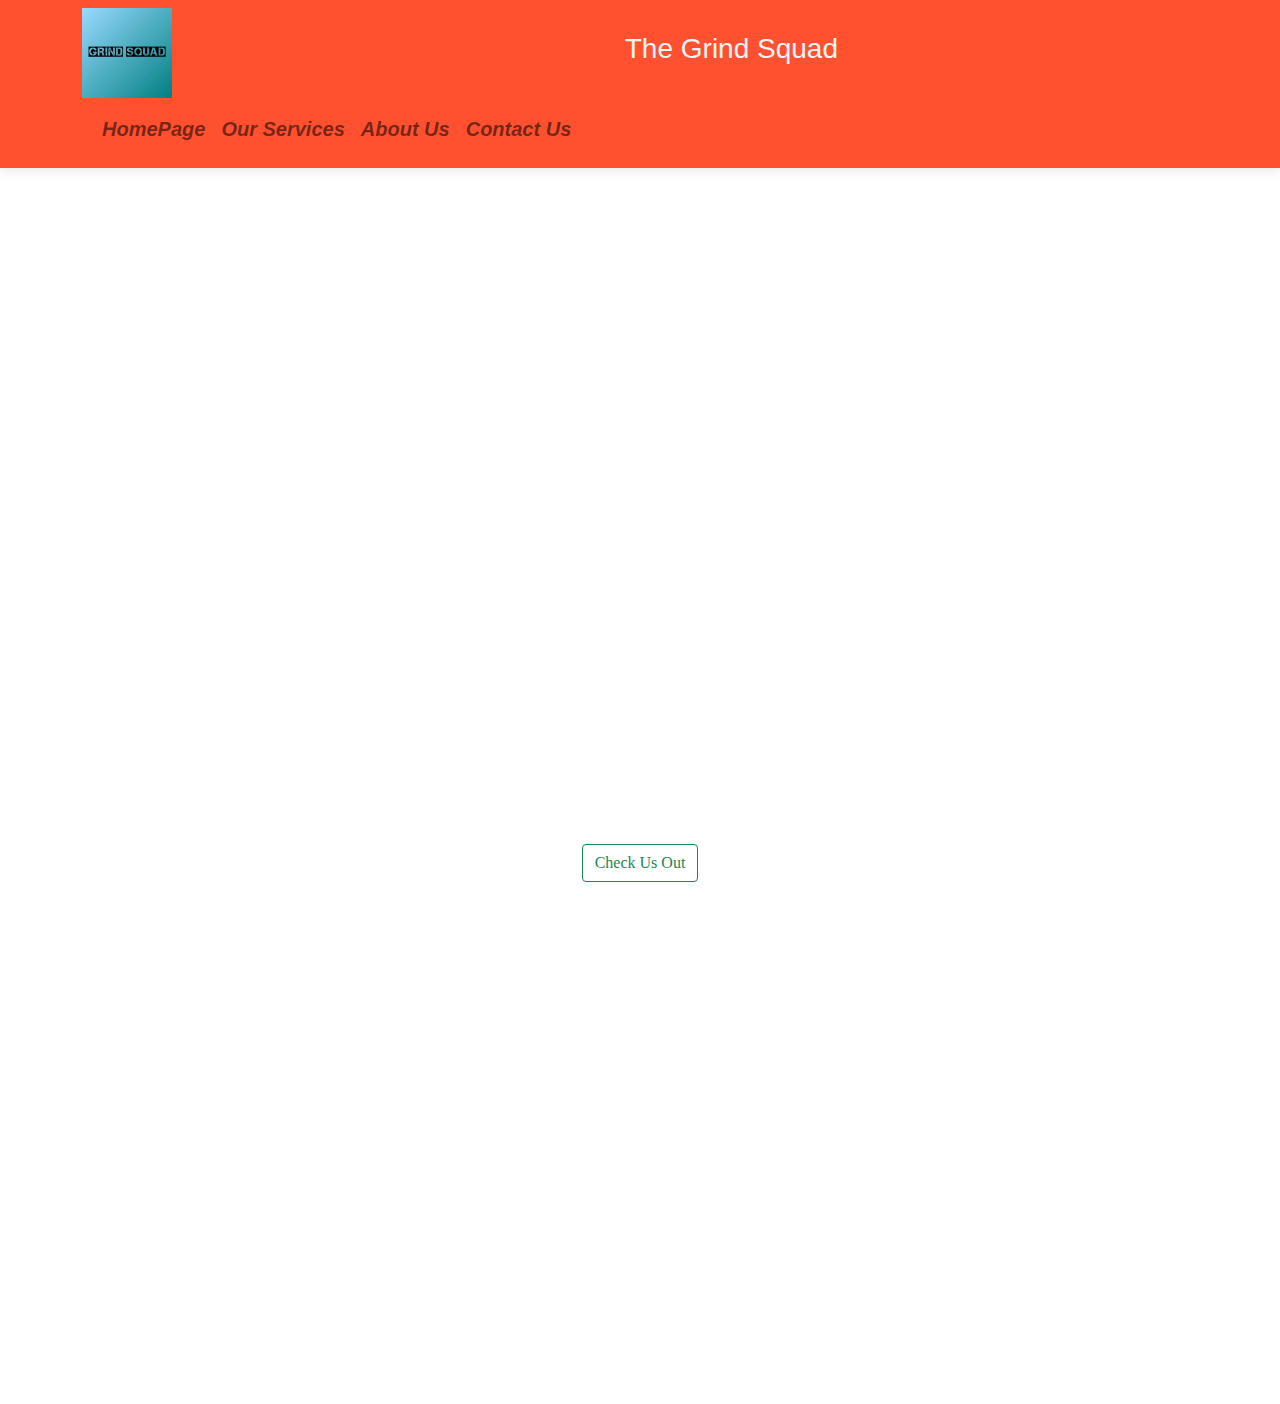
==== index.html @ 04f7ce37 "adding a header" ====
<!DOCTYPE html>
<html lang="en">
<head>
    <meta charset="UTF-8">
    <meta name="viewport" content="width=device-width, initial-scale=1.0">
    <title>THE GRIND SQUAD</title>
    <link rel="stylesheet" href="css/bootstrap.min.css">
    <script src="js/bootstrap.bundle.min.js"></script>
    <link rel="stylesheet" href="css/styles.css">
    <link rel="icon" href="img/GRIND SQUAD LOGO.jpg">
</head>
<body>
    <header>
        <nav class="navbar navbar-style">
            <div class="container">
                <div class="navbar-header">
                    <a href=""><img src="img/GRIND SQUAD LOGO.jpg" alt="" class="logo"></a>
                </div>
                <h3>The Grind Squad</h3>
        <nav class="navbar navbar-expand-lg navbar-light">
            <div class="container-fluid">
              <button class="navbar-toggler" type="button" data-bs-toggle="collapse" data-bs-target="#navbarNavAltMarkup" aria-controls="navbarNavAltMarkup" aria-expanded="false" aria-label="Toggle navigation">
                <span class="navbar-toggler-icon"></span>
              </button>
              <div class="collapse navbar-collapse" id="navbarNavAltMarkup">
                <div class="navbar-nav">
                  <a class="nav-link" href="./index.html">HomePage</a>
                  <a class="nav-link" href="./Gallery.html">Our Services</a>
                  <a class="nav-link" href="./About.html">About Us</a>
                  <a class="nav-link" href="./contact.html">Contact Us</a>
                </div>
              </div>
            </div>
          </nav>
        </header>

        <div class="section-1">
            <h2>Welcome To The Grind Squad</h2>
            <button class="btn btn-outline-success">Check Us Out</button>
            <video class="background-video" muted autoplay loop src="img/background-video.mp4"></video>
        </div>
 <br><br><br>


        <script src="js/scripts.js"></script>
</body>
</html>
---- css/styles.css ----
.header{
    height: 100vh;
}

body{
    width: auto;
    height: auto;
}

.navbar-style{
    box-shadow: 0 5px 10px #efefef;
    background-color: #ff512f;
    font-family: 'Lucida Sans', 'Lucida Sans Regular', 'Lucida Grande', 'Lucida Sans Unicode', Geneva, Verdana, sans-serif;
}

.logo{
    height: 10vh;
    border-radius: round;
}

h3{
    color: whitesmoke;
    padding-right: 40vh;

}

.nav-link{
    font-style: italic;
    font-size: 20px;
    color: whitesmoke;
    font-weight: bold;
    text-shadow: 3px solid #efefef;
}

.nav-link:hover{
    font-size: 4vh;
    transition: 1s;
    color: whitesmoke;
}
  
  .background-video {
    position: absolute;
    top: 0;
    left: 0;
    z-index: -1;
    width: auto;
    height: auto;
    object-fit: cover;
    filter: brightness(30%);
  }
  
  .preloader {
    position: fixed;
    top: 0;
    left: 0;
    right: 0;
    bottom: 0;
    background: white;
    display: grid;
    justify-content: center;
    align-items: center;
    z-index: 999;
    transition: 0.1s linear;
  }

.section-1{
    text-align: center;
    font-weight: bolder;
    font-family: Cambria, Cochin, Georgia, Times, 'Times New Roman', serif;
    color: white;
    margin-top: 70vh;
    font-size: 30vh;
}
 .btn{
    margin-bottom: 50vh;
 }




 footer {
    background-color: darkslategrey;
    overflow-x: hidden;
    padding: 14vmin 18vmin;
}
  
  footer p > span {
    color: #ff512f;
}
  
  footer input {
    border: none !important;
} 
  
  footer .input-group .input-group-text {
    background: var(--bggradient);
    border: none;
}
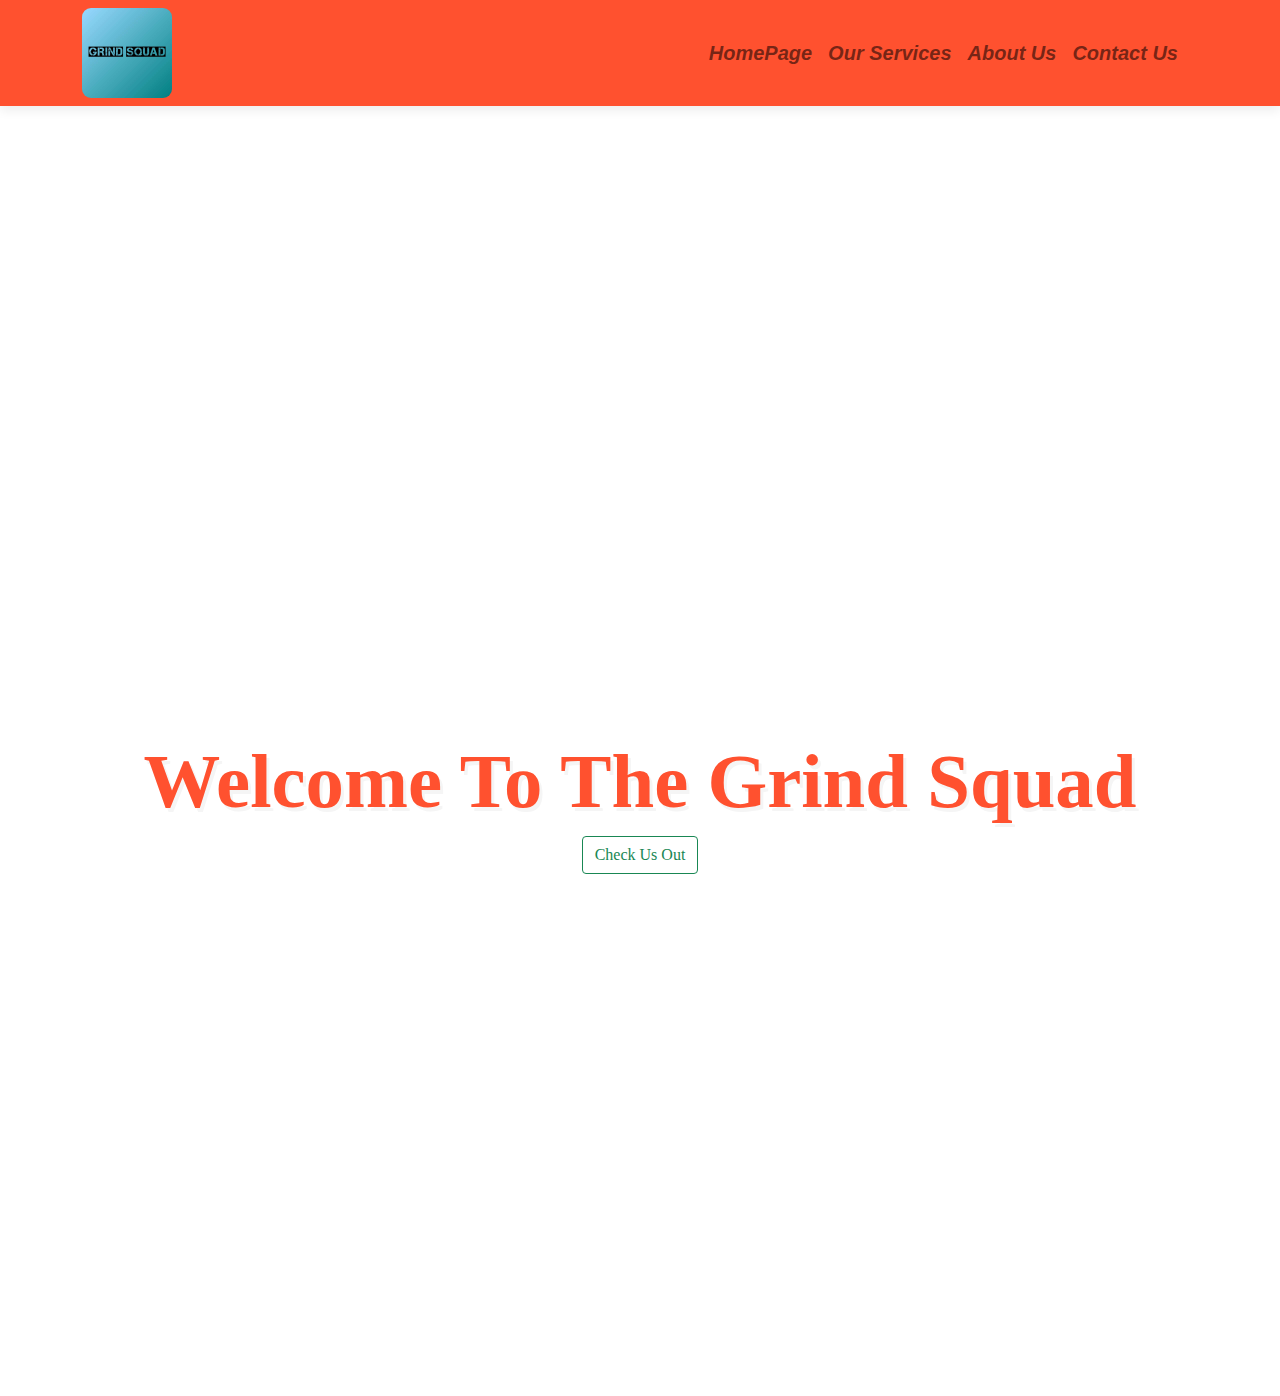
==== commit 98c87355: "Adding a centralized welcome message" ====
--- a/index.html
+++ b/index.html
@@ -16,7 +16,6 @@
                 <div class="navbar-header">
                     <a href=""><img src="img/GRIND SQUAD LOGO.jpg" alt="" class="logo"></a>
                 </div>
-                <h3>The Grind Squad</h3>
         <nav class="navbar navbar-expand-lg navbar-light">
             <div class="container-fluid">
               <button class="navbar-toggler" type="button" data-bs-toggle="collapse" data-bs-target="#navbarNavAltMarkup" aria-controls="navbarNavAltMarkup" aria-expanded="false" aria-label="Toggle navigation">
@@ -34,7 +33,7 @@
           </nav>
         </header>
 
-        <div class="section-1">
+        <div class="mybanner">
             <h2>Welcome To The Grind Squad</h2>
             <button class="btn btn-outline-success">Check Us Out</button>
             <video class="background-video" muted autoplay loop src="img/background-video.mp4"></video>
--- a/css/styles.css
+++ b/css/styles.css
@@ -15,13 +15,7 @@
 
 .logo{
     height: 10vh;
-    border-radius: round;
-}
-
-h3{
-    color: whitesmoke;
-    padding-right: 40vh;
-
+    border-radius: 10%;
 }
 
 .nav-link{
@@ -30,12 +24,6 @@
     color: whitesmoke;
     font-weight: bold;
     text-shadow: 3px solid #efefef;
-}
-
-.nav-link:hover{
-    font-size: 4vh;
-    transition: 1s;
-    color: whitesmoke;
 }
   
   .background-video {
@@ -63,7 +51,7 @@
     transition: 0.1s linear;
   }
 
-.section-1{
+.mybanner{
     text-align: center;
     font-weight: bolder;
     font-family: Cambria, Cochin, Georgia, Times, 'Times New Roman', serif;
@@ -71,28 +59,14 @@
     margin-top: 70vh;
     font-size: 30vh;
 }
+.mybanner h2{
+    font-size: 6vmax;
+    color: #ff512f;
+    font-weight: bolder;
+    text-shadow: 3px 4px whitesmoke;
+}
+
  .btn{
     margin-bottom: 50vh;
  }
 
-
-
-
- footer {
-    background-color: darkslategrey;
-    overflow-x: hidden;
-    padding: 14vmin 18vmin;
-}
-  
-  footer p > span {
-    color: #ff512f;
-}
-  
-  footer input {
-    border: none !important;
-} 
-  
-  footer .input-group .input-group-text {
-    background: var(--bggradient);
-    border: none;
-}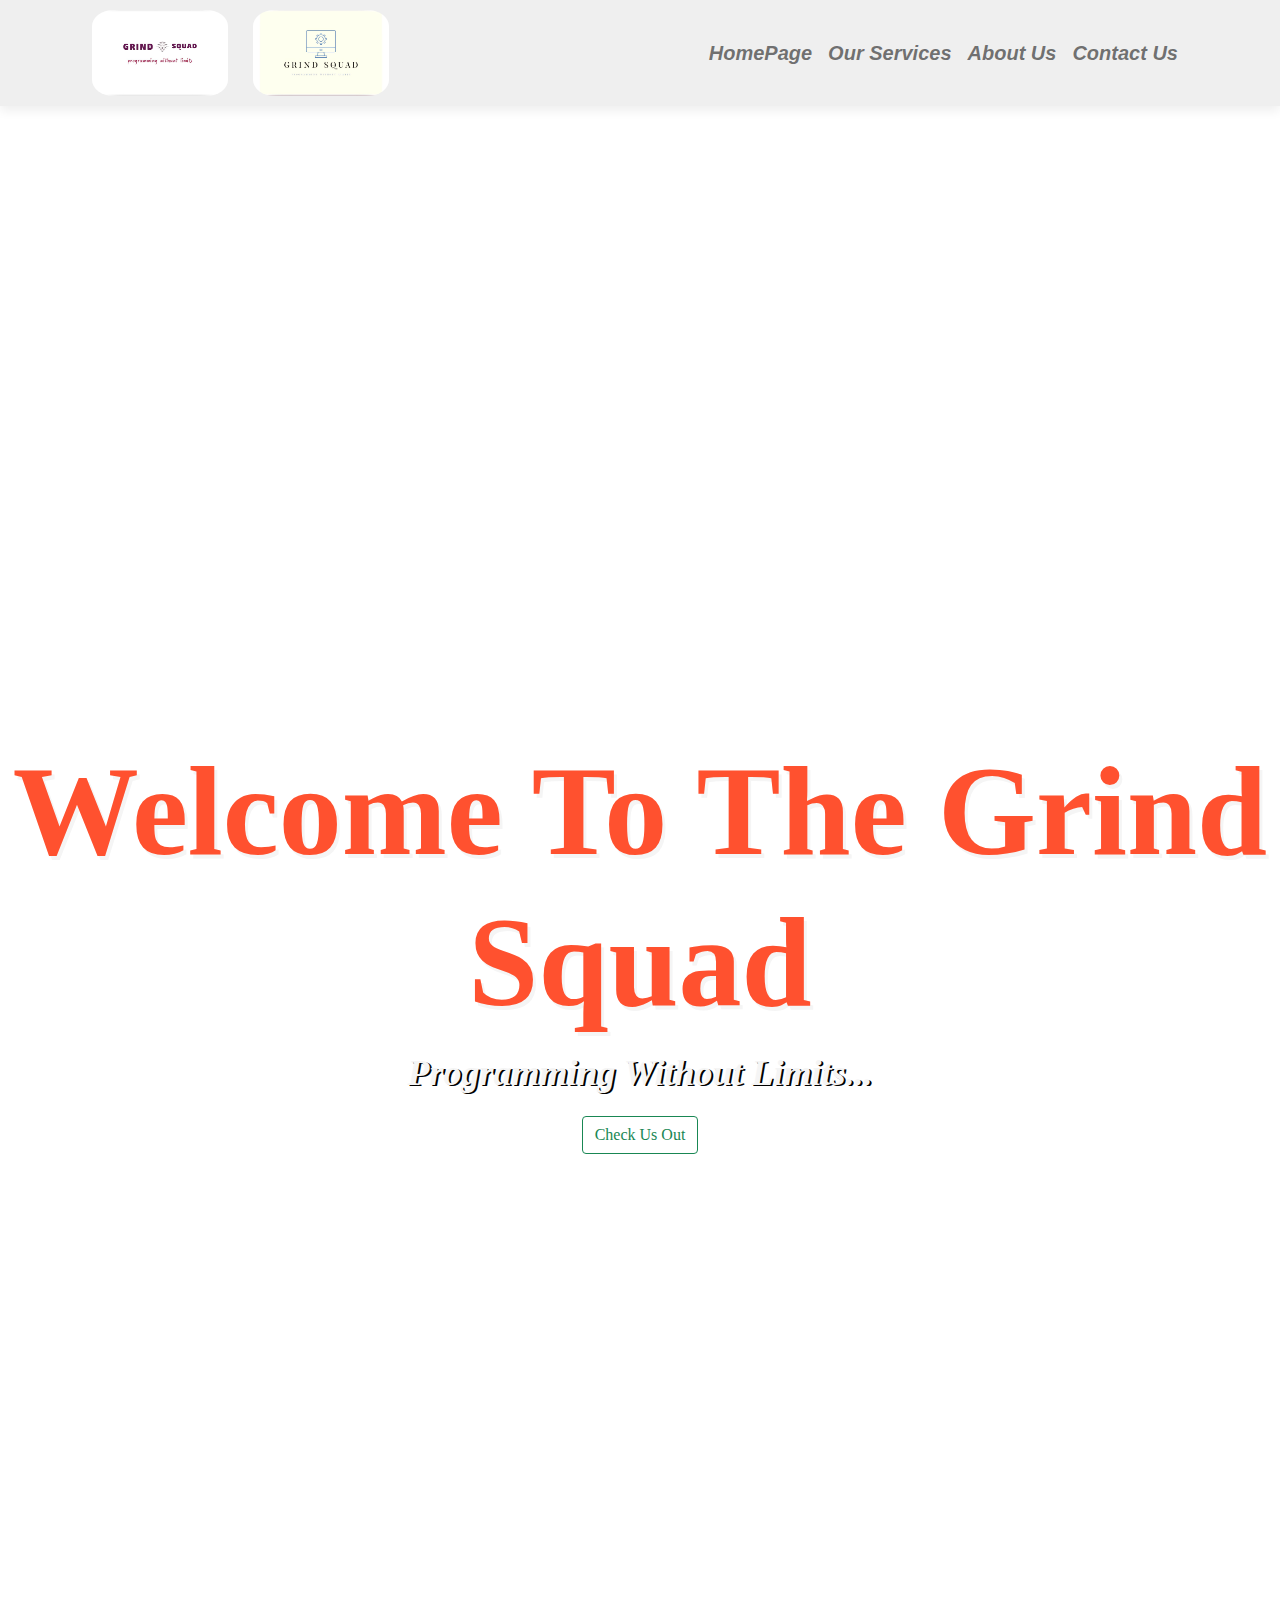
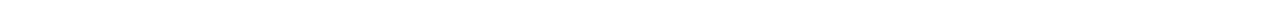
==== commit 92d458ad: "adding 2 new logos to header" ====
--- a/index.html
+++ b/index.html
@@ -14,7 +14,8 @@
         <nav class="navbar navbar-style">
             <div class="container">
                 <div class="navbar-header">
-                    <a href=""><img src="img/GRIND SQUAD LOGO.jpg" alt="" class="logo"></a>
+                    <a href=""><img src="img/Grind Squad Logo 4.jpg" alt="" class="logo"></a>
+                    <a href=""><img src="img/Grind Squad Logo 5.jpg" alt="" class="logo"></a>
                 </div>
         <nav class="navbar navbar-expand-lg navbar-light">
             <div class="container-fluid">
@@ -35,10 +36,11 @@
 
         <div class="mybanner">
             <h2>Welcome To The Grind Squad</h2>
+            <p>Programming Without Limits...</p>
             <button class="btn btn-outline-success">Check Us Out</button>
             <video class="background-video" muted autoplay loop src="img/background-video.mp4"></video>
         </div>
- <br><br><br>
+
 
 
         <script src="js/scripts.js"></script>
--- a/css/styles.css
+++ b/css/styles.css
@@ -9,13 +9,14 @@
 
 .navbar-style{
     box-shadow: 0 5px 10px #efefef;
-    background-color: #ff512f;
+    background-color: #efefef;
     font-family: 'Lucida Sans', 'Lucida Sans Regular', 'Lucida Grande', 'Lucida Sans Unicode', Geneva, Verdana, sans-serif;
 }
 
 .logo{
     height: 10vh;
-    border-radius: 10%;
+    border-radius: 20%;
+    padding: 2px 10px;
 }
 
 .nav-link{
@@ -60,13 +61,17 @@
     font-size: 30vh;
 }
 .mybanner h2{
-    font-size: 6vmax;
+    font-size: 14vh;
     color: #ff512f;
     font-weight: bolder;
     text-shadow: 3px 4px whitesmoke;
 }
-
+.mybanner p{
+    color: whitesmoke;
+    font-size: 4vh;
+    font-style: italic;
+    text-shadow: 2px 1px black;
+}
  .btn{
     margin-bottom: 50vh;
  }
-
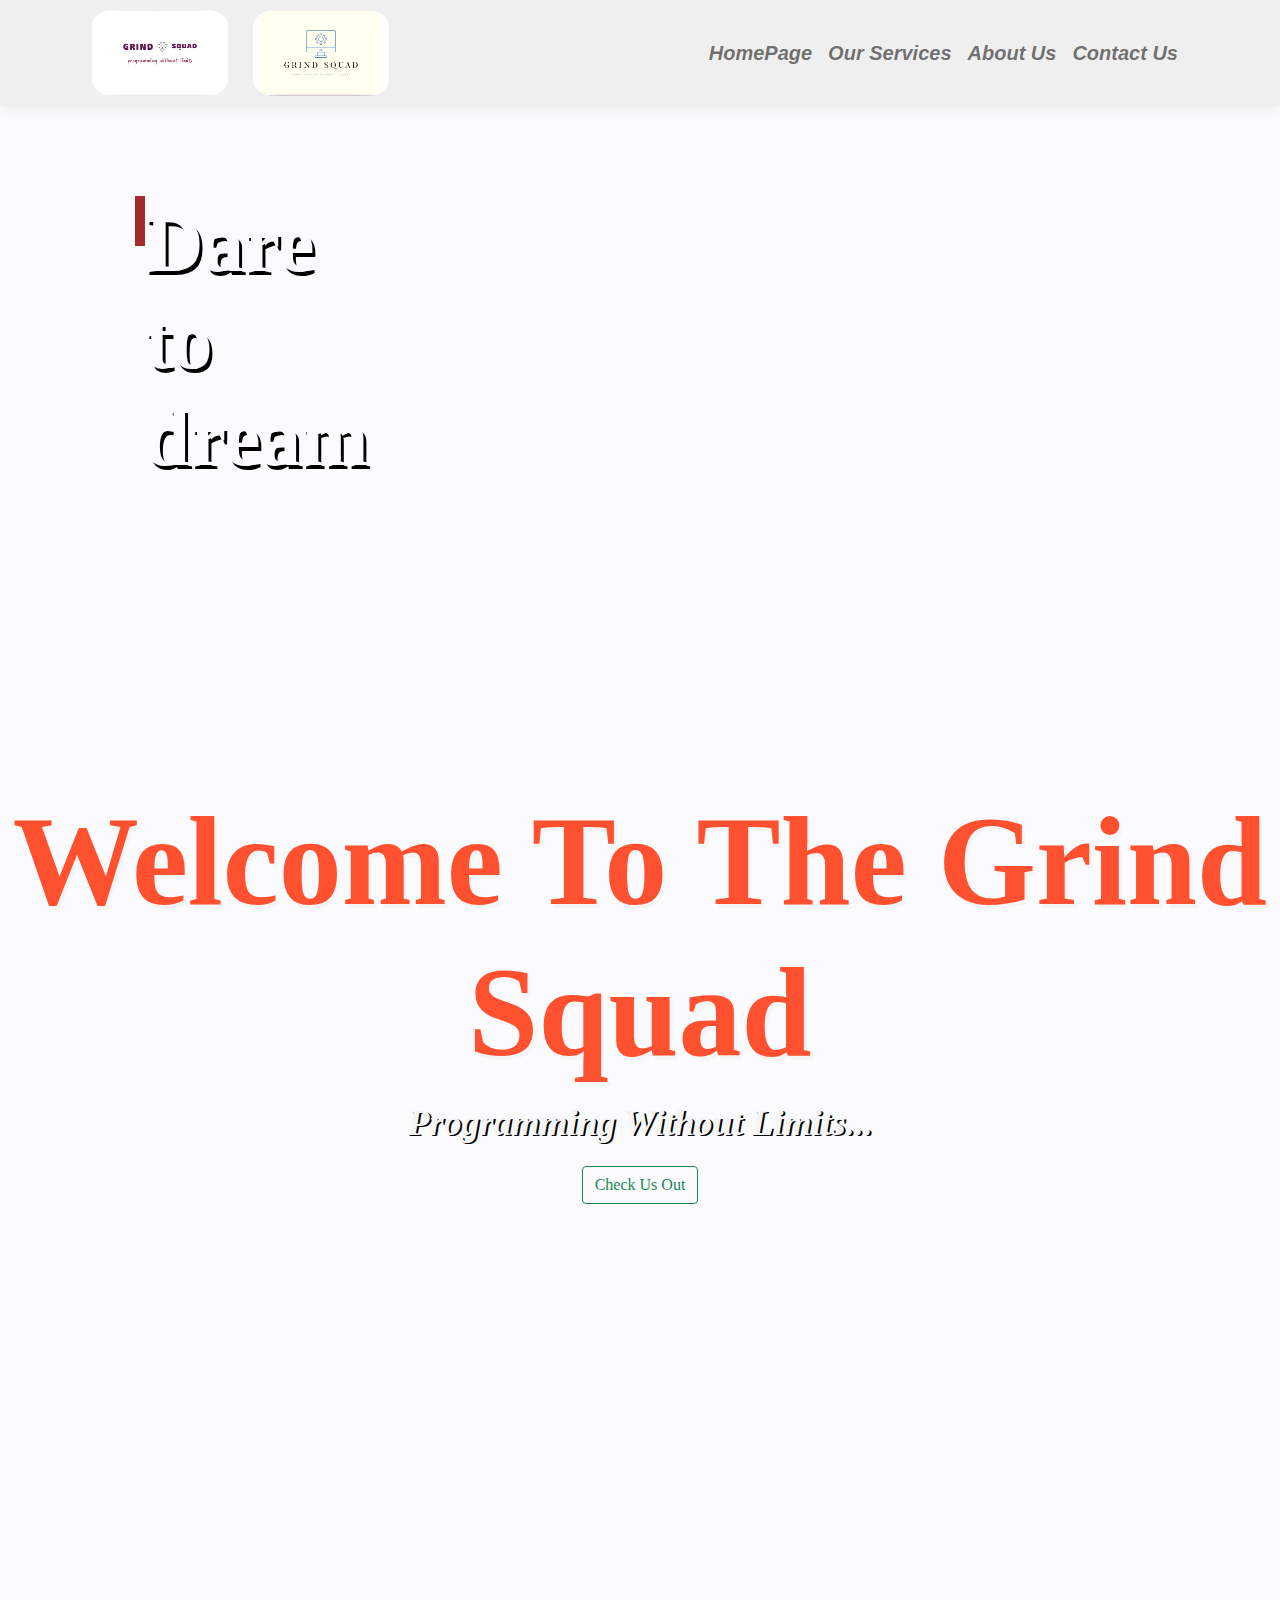
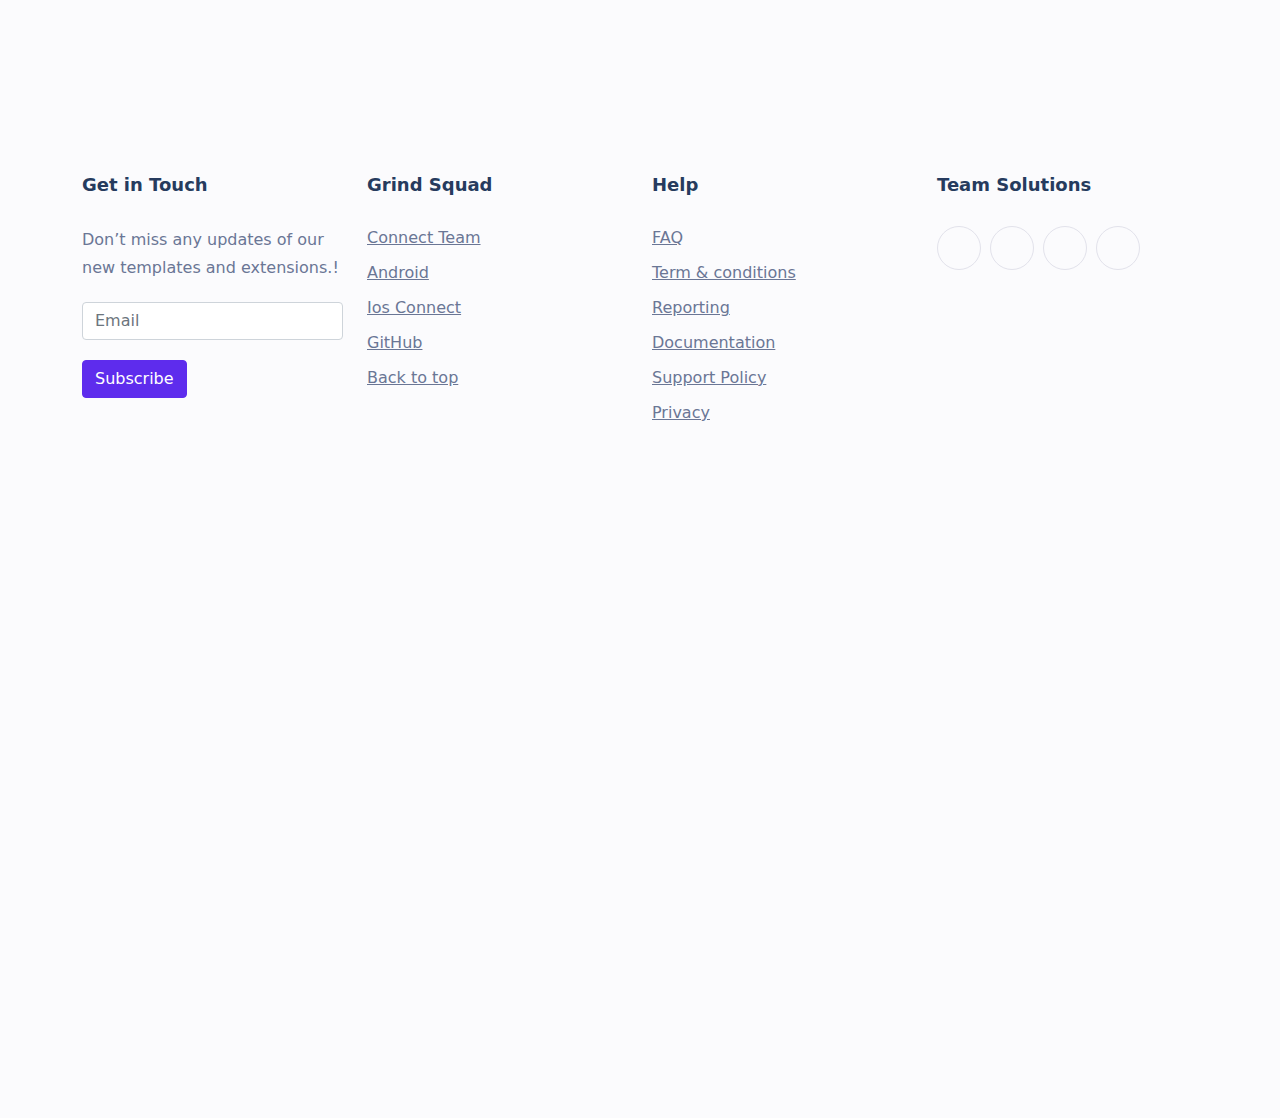
==== commit 35d7d174: "Add a footer and some elements" ====
--- a/index.html
+++ b/index.html
@@ -35,12 +35,79 @@
         </header>
 
         <div class="mybanner">
+            <div class="help">
+                         <h3>Dare to dream</h3> 
+            </div>
             <h2>Welcome To The Grind Squad</h2>
             <p>Programming Without Limits...</p>
-            <button class="btn btn-outline-success">Check Us Out</button>
+            <a href="./Main.html"><button class="btn btn-outline-success">Check Us Out</button></a>
             <video class="background-video" muted autoplay loop src="img/background-video.mp4"></video>
         </div>
 
+
+        
+        
+
+              <footer class="new_footer_area bg_color">
+            <div class="new_footer_top">
+                <div class="container">
+                    <div class="row">
+                        <div class="col-lg-3 col-md-6">
+                            <div class="f_widget company_widget wow fadeInLeft" data-wow-delay="0.2s" style="visibility: visible; animation-delay: 0.2s; animation-name: fadeInLeft;">
+                                <h3 class="f-title f_600 t_color f_size_18">Get in Touch</h3>
+                                <p>Don’t miss any updates of our new templates and extensions.!</p>
+                                <form action="#" class="f_subscribe_two mailchimp" method="post" novalidate="true" _lpchecked="1">
+                                    <input type="text" name="EMAIL" class="form-control memail" placeholder="Email">
+                                    <button class="btn btn_get btn_get_two" type="submit">Subscribe</button>
+                                    <p class="mchimp-errmessage" style="display: none;"></p>
+                                    <p class="mchimp-sucmessage" style="display: none;"></p>
+                                </form>
+                            </div>
+                        </div>
+                        <div class="col-lg-3 col-md-6">
+                            <div class="f_widget about-widget pl_70 wow fadeInLeft" data-wow-delay="0.4s" style="visibility: visible; animation-delay: 0.4s; animation-name: fadeInLeft;">
+                                <h3 class="f-title f_600 t_color f_size_18">Grind Squad</h3>
+                                <ul class="list-unstyled f_list">
+                                    <li><a href="#">Connect Team</a></li>
+                                    <li><a href="#">Android</a></li>
+                                    <li><a href="#">Ios Connect</a></li>
+                                    <li><a href="#">GitHub</a></li>
+                                    <li><a href="#">Back to top</a></li>
+                                </ul>
+                            </div>
+                        </div>
+                        <div class="col-lg-3 col-md-6">
+                            <div class="f_widget about-widget pl_70 wow fadeInLeft" data-wow-delay="0.6s" style="visibility: visible; animation-delay: 0.6s; animation-name: fadeInLeft;">
+                                <h3 class="f-title f_600 t_color f_size_18">Help</h3>
+                                <ul class="list-unstyled f_list">
+                                    <li><a href="#">FAQ</a></li>
+                                    <li><a href="#">Term &amp; conditions</a></li>
+                                    <li><a href="#">Reporting</a></li>
+                                    <li><a href="#">Documentation</a></li>
+                                    <li><a href="#">Support Policy</a></li>
+                                    <li><a href="#">Privacy</a></li>
+                                </ul>
+                            </div>
+                        </div>
+                        <div class="col-lg-3 col-md-6">
+                            <div class="f_widget social-widget pl_70 wow fadeInLeft" data-wow-delay="0.8s" style="visibility: visible; animation-delay: 0.8s; animation-name: fadeInLeft;">
+                                <h3 class="f-title f_600 t_color f_size_18">Team Solutions</h3>
+                                <div class="f_social_icon">
+                                    <a href="#" class="fab fa-facebook"></a>
+                                    <a href="#" class="fab fa-twitter"></a>
+                                    <a href="#" class="fab fa-linkedin"></a>
+                                    <a href="#" class="fab fa-pinterest"></a>
+                                </div>
+                            </div>
+                        </div>
+                    </div>
+                </div>
+                <div class="footer_bg">
+                    <div class="footer_bg_one"></div>
+                    <div class="footer_bg_two"></div>
+                </div>
+            </div>
+        </footer>
 
 
         <script src="js/scripts.js"></script>
--- a/css/styles.css
+++ b/css/styles.css
@@ -57,7 +57,6 @@
     font-weight: bolder;
     font-family: Cambria, Cochin, Georgia, Times, 'Times New Roman', serif;
     color: white;
-    margin-top: 70vh;
     font-size: 30vh;
 }
 .mybanner h2{
@@ -65,6 +64,7 @@
     color: #ff512f;
     font-weight: bolder;
     text-shadow: 3px 4px whitesmoke;
+    margin-top: 60vh;
 }
 .mybanner p{
     color: whitesmoke;
@@ -72,6 +72,232 @@
     font-style: italic;
     text-shadow: 2px 1px black;
 }
+
+.help{
+    border-left: 10px solid brown;
+    height: 50px;
+    margin-top: 10vh;
+    margin-left: 15vh;
+}
+
+.mybanner h3{
+    color: #fbfbfd;
+    font-weight: bolder;
+    margin-right: 150vh;
+    padding-bottom: 20vh;
+    font-size: 9vh;
+    text-shadow: 3px 4px black;
+}
+
  .btn{
     margin-bottom: 50vh;
  }
+
+
+
+
+
+ body {
+    background: #fbfbfd;
+}
+
+.new_footer_area {
+    background: #fbfbfd;
+}
+
+
+.new_footer_top {
+    padding: 120px 0px 270px;
+    position: relative;
+      overflow-x: hidden;
+}
+.new_footer_area .footer_bottom {
+    padding-top: 5px;
+    padding-bottom: 50px;
+}
+.footer_bottom {
+    font-size: 14px;
+    font-weight: 300;
+    line-height: 20px;
+    color: #7f88a6;
+    padding: 27px 0px;
+}
+.new_footer_top .company_widget p {
+    font-size: 16px;
+    font-weight: 300;
+    line-height: 28px;
+    color: #6a7695;
+    margin-bottom: 20px;
+}
+.new_footer_top .company_widget .f_subscribe_two .btn_get {
+    border-width: 1px;
+    margin-top: 20px;
+}
+.btn_get_two:hover {
+    background: transparent;
+    color: #5e2ced;
+}
+.btn_get:hover {
+    color: #fff;
+    background: #6754e2;
+    border-color: #6754e2;
+    -webkit-box-shadow: none;
+    box-shadow: none;
+}
+a:hover, a:focus, .btn:hover, .btn:focus, button:hover, button:focus {
+    text-decoration: none;
+    outline: none;
+}
+
+
+
+.new_footer_top .f_widget.about-widget .f_list li a:hover {
+    color: #5e2ced;
+}
+.new_footer_top .f_widget.about-widget .f_list li {
+    margin-bottom: 11px;
+}
+.f_widget.about-widget .f_list li:last-child {
+    margin-bottom: 0px;
+}
+.f_widget.about-widget .f_list li {
+    margin-bottom: 15px;
+}
+.f_widget.about-widget .f_list {
+    margin-bottom: 0px;
+}
+.new_footer_top .f_social_icon a {
+    width: 44px;
+    height: 44px;
+    line-height: 43px;
+    background: transparent;
+    border: 1px solid #e2e2eb;
+    font-size: 24px;
+}
+.f_social_icon a {
+    width: 46px;
+    height: 46px;
+    border-radius: 50%;
+    font-size: 14px;
+    line-height: 45px;
+    color: #858da8;
+    display: inline-block;
+    background: #ebeef5;
+    text-align: center;
+    -webkit-transition: all 0.2s linear;
+    -o-transition: all 0.2s linear;
+    transition: all 0.2s linear;
+}
+.ti-facebook:before {
+    content: "\e741";
+}
+.ti-twitter-alt:before {
+    content: "\e74b";
+}
+.ti-vimeo-alt:before {
+    content: "\e74a";
+}
+.ti-pinterest:before {
+    content: "\e731";
+}
+
+.btn_get_two {
+    -webkit-box-shadow: none;
+    box-shadow: none;
+    background: #5e2ced;
+    border-color: #5e2ced;
+    color: #fff;
+}
+
+.btn_get_two:hover {
+    background: transparent;
+    color: #5e2ced;
+}
+
+.new_footer_top .f_social_icon a:hover {
+    background: #5e2ced;
+    border-color: #5e2ced;
+  color:white;
+}
+.new_footer_top .f_social_icon a + a {
+    margin-left: 4px;
+}
+.new_footer_top .f-title {
+    margin-bottom: 30px;
+    color: #263b5e;
+}
+.f_600 {
+    font-weight: 600;
+}
+.f_size_18 {
+    font-size: 18px;
+}
+h1, h2, h3, h4, h5, h6 {
+    color: #4b505e;
+}
+.new_footer_top .f_widget.about-widget .f_list li a {
+    color: #6a7695;
+}
+
+
+.new_footer_top .footer_bg {
+    position: absolute;
+    bottom: 0;
+    background: url("https://blogger.googleusercontent.com/img/b/R29vZ2xl/AVvXsEigB8iI5tb8WSVBuVUGc9UjjB8O0708X7Fdic_4O1LT4CmLHoiwhanLXiRhe82yw0R7LgACQ2IhZaTY0hhmGi0gYp_Ynb49CVzfmXtYHUVKgXXpWvJ_oYT8cB4vzsnJLe3iCwuzj-w6PeYq_JaHmy_CoGoa6nw0FBo-2xLdOPvsLTh_fmYH2xhkaZ-OGQ/s16000/footer_bg.png") no-repeat scroll center 0;
+    width: 100%;
+    height: 266px;
+    margin-bottom: 27vh;
+}
+
+.new_footer_top .footer_bg .footer_bg_one {
+    background: url("https://blogger.googleusercontent.com/img/b/R29vZ2xl/AVvXsEia0PYPxwT5ifToyP3SNZeQWfJEWrUENYA5IXM6sN5vLwAKvaJS1pQVu8mOFFUa_ET4JuHNTFAxKURFerJYHDUWXLXl1vDofYXuij45JZelYOjEFoCOn7E6Vxu0fwV7ACPzArcno1rYuVxGB7JY6G7__e4_KZW4lTYIaHSLVaVLzklZBLZnQw047oq5-Q/s16000/volks.gif") no-repeat center center;
+    width: 330px;
+    height: 105px;
+  background-size:100%;
+    position: absolute;
+    bottom: 0;
+    left: 30%;
+    -webkit-animation: myfirst 22s linear infinite;
+    animation: myfirst 22s linear infinite;
+}
+
+.new_footer_top .footer_bg .footer_bg_two {
+    background: url("https://blogger.googleusercontent.com/img/b/R29vZ2xl/AVvXsEhyLGwEUVwPK6Vi8xXMymsc-ZXVwLWyXhogZxbcXQYSY55REw_0D4VTQnsVzCrL7nsyjd0P7RVOI5NKJbQ75koZIalD8mqbMquP20fL3DxsWngKkOLOzoOf9sMuxlbyfkIBTsDw5WFUj-YJiI50yzgVjF8cZPHhEjkOP_PRTQXDHEq8AyWpBiJdN9SfQA/s16000/cyclist.gif") no-repeat center center;
+    width: 88px;
+    height: 100px;
+  background-size:100%;
+    bottom: 0;
+    left: 38%;
+    position: absolute;
+    -webkit-animation: myfirst 30s linear infinite;
+    animation: myfirst 30s linear infinite;
+}
+
+
+
+@-moz-keyframes myfirst {
+  0% {
+    left: -25%;
+  }
+  100% {
+    left: 100%;
+  }
+}
+
+@-webkit-keyframes myfirst {
+  0% {
+    left: -25%;
+  }
+  100% {
+    left: 100%;
+  }
+}
+
+@keyframes myfirst {
+  0% {
+    left: -25%;
+  }
+  100% {
+    left: 100%;
+  }
+}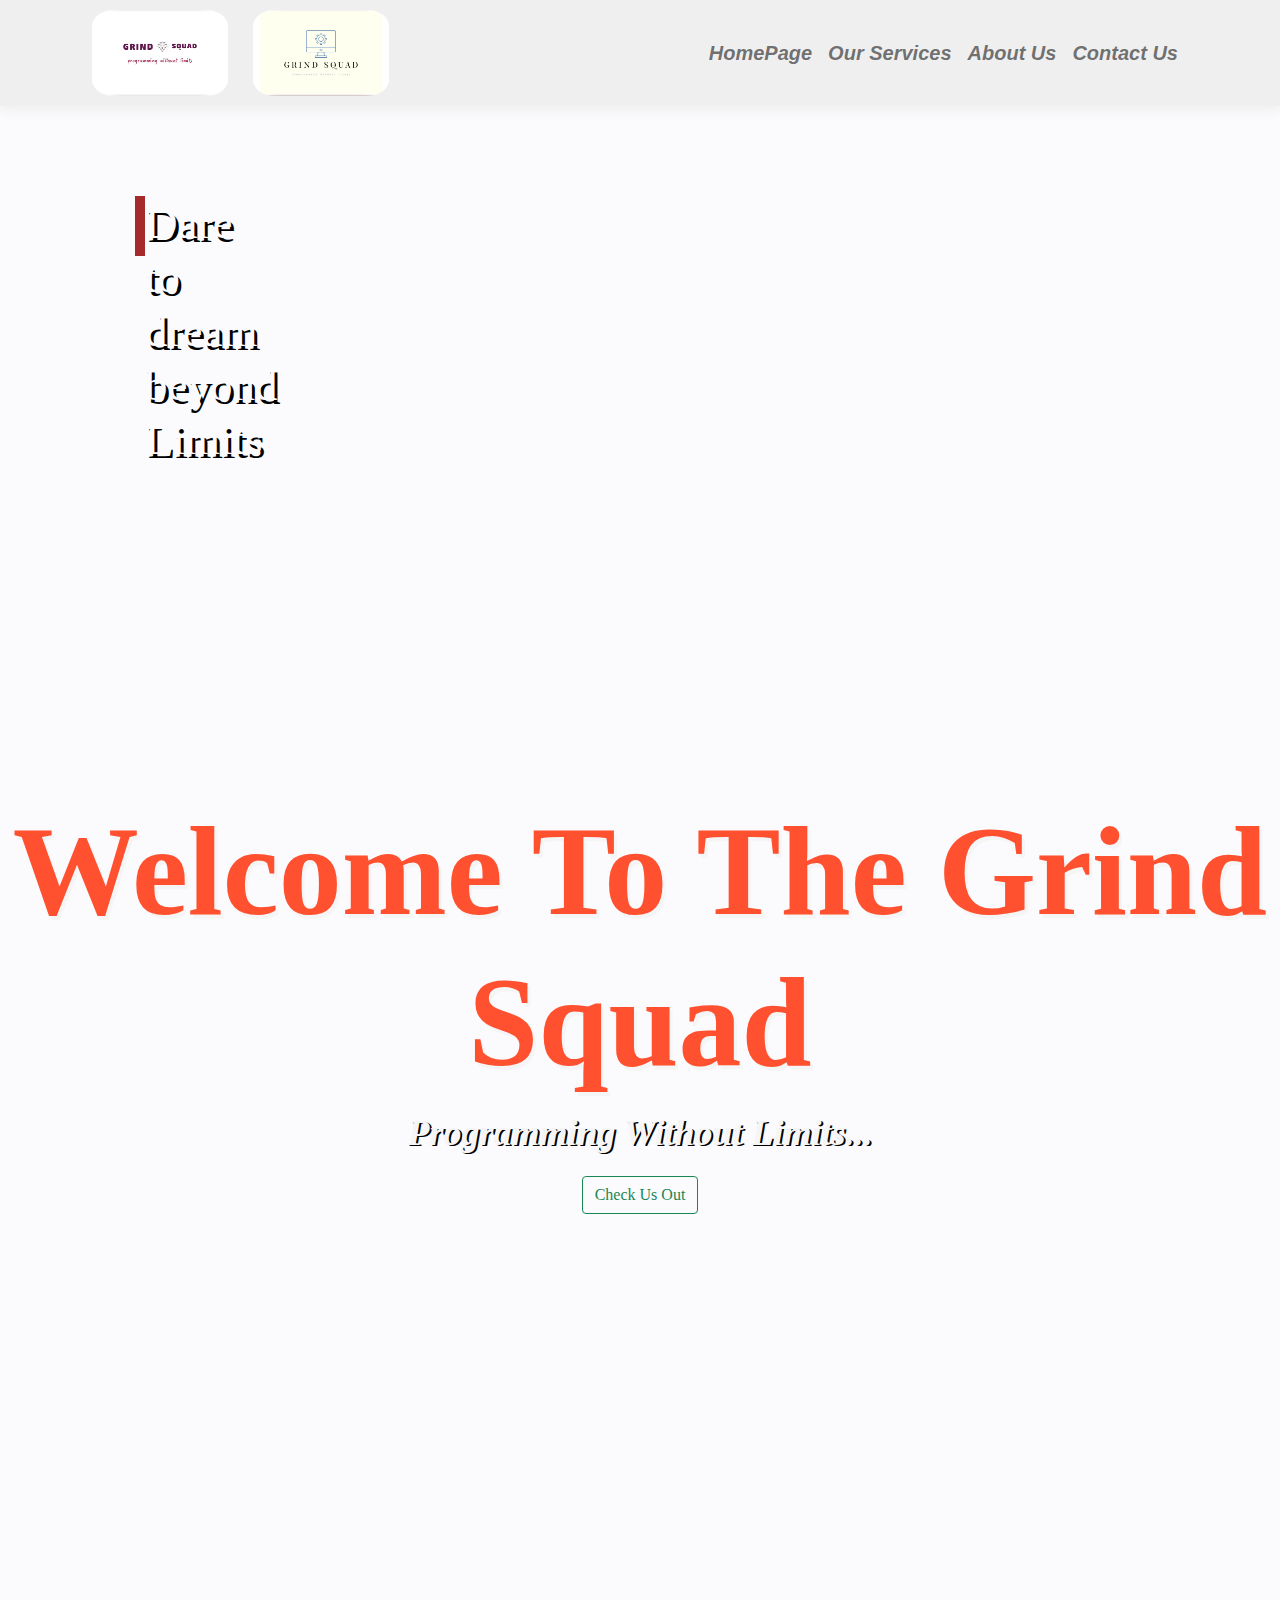
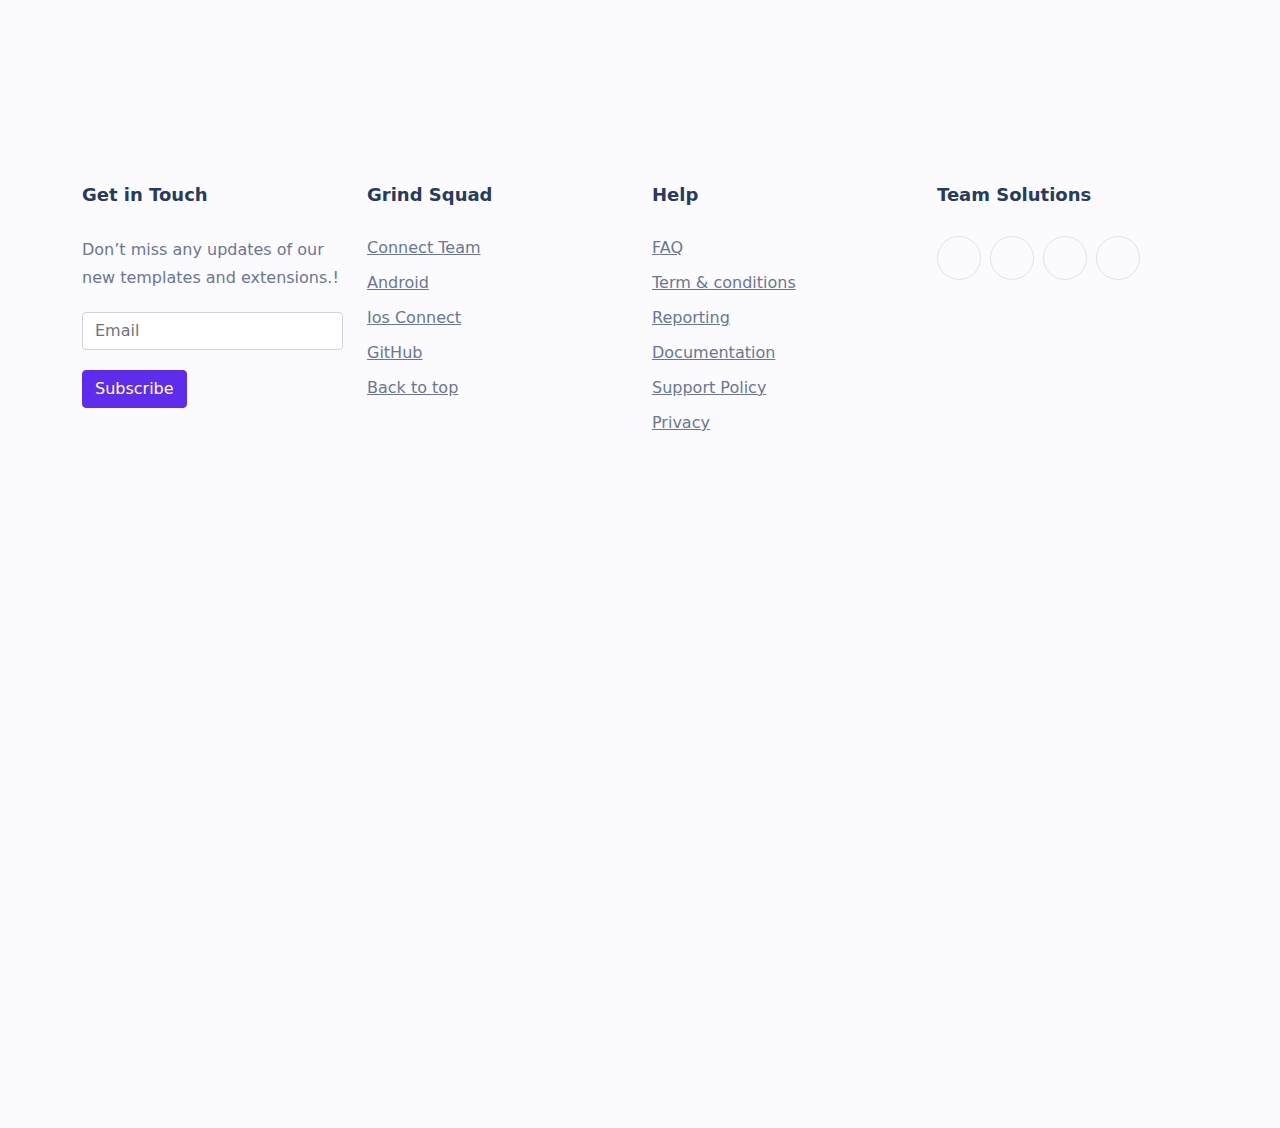
==== commit dbbae7d5: "Add some more elements to homepage" ====
--- a/index.html
+++ b/index.html
@@ -36,11 +36,11 @@
 
         <div class="mybanner">
             <div class="help">
-                         <h3>Dare to dream</h3> 
+                         <h3>Dare to dream beyond Limits</h3> 
             </div>
             <h2>Welcome To The Grind Squad</h2>
             <p>Programming Without Limits...</p>
-            <a href="./Main.html"><button class="btn btn-outline-success">Check Us Out</button></a>
+            <a href="#"><button class="btn btn-outline-success">Check Us Out</button></a>
             <video class="background-video" muted autoplay loop src="img/background-video.mp4"></video>
         </div>
 
--- a/css/styles.css
+++ b/css/styles.css
@@ -75,18 +75,18 @@
 
 .help{
     border-left: 10px solid brown;
-    height: 50px;
+    height: 60px;
     margin-top: 10vh;
     margin-left: 15vh;
 }
 
 .mybanner h3{
     color: #fbfbfd;
-    font-weight: bolder;
     margin-right: 150vh;
     padding-bottom: 20vh;
-    font-size: 9vh;
+    font-size: 5vh;
     text-shadow: 3px 4px black;
+    font-family: Cambria, Cochin, Georgia, Times, 'Times New Roman', serif;
 }
 
  .btn{
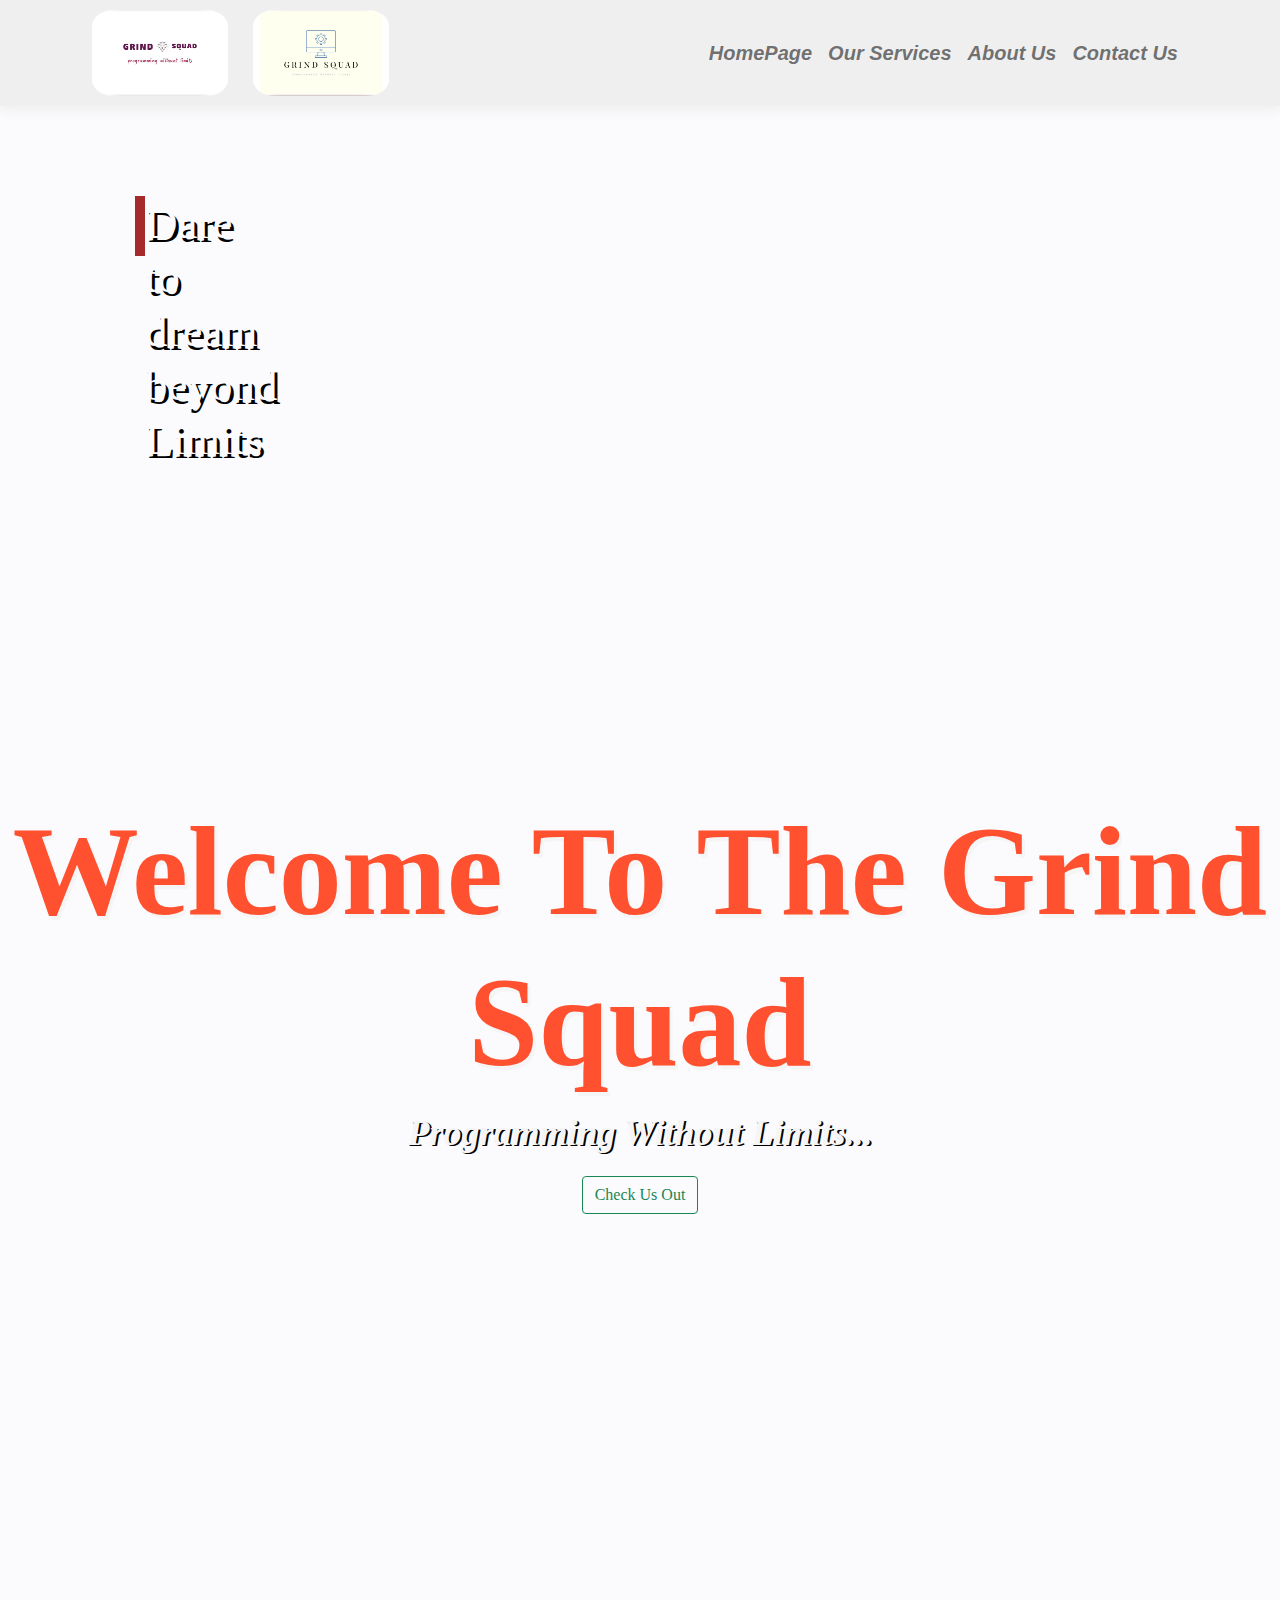
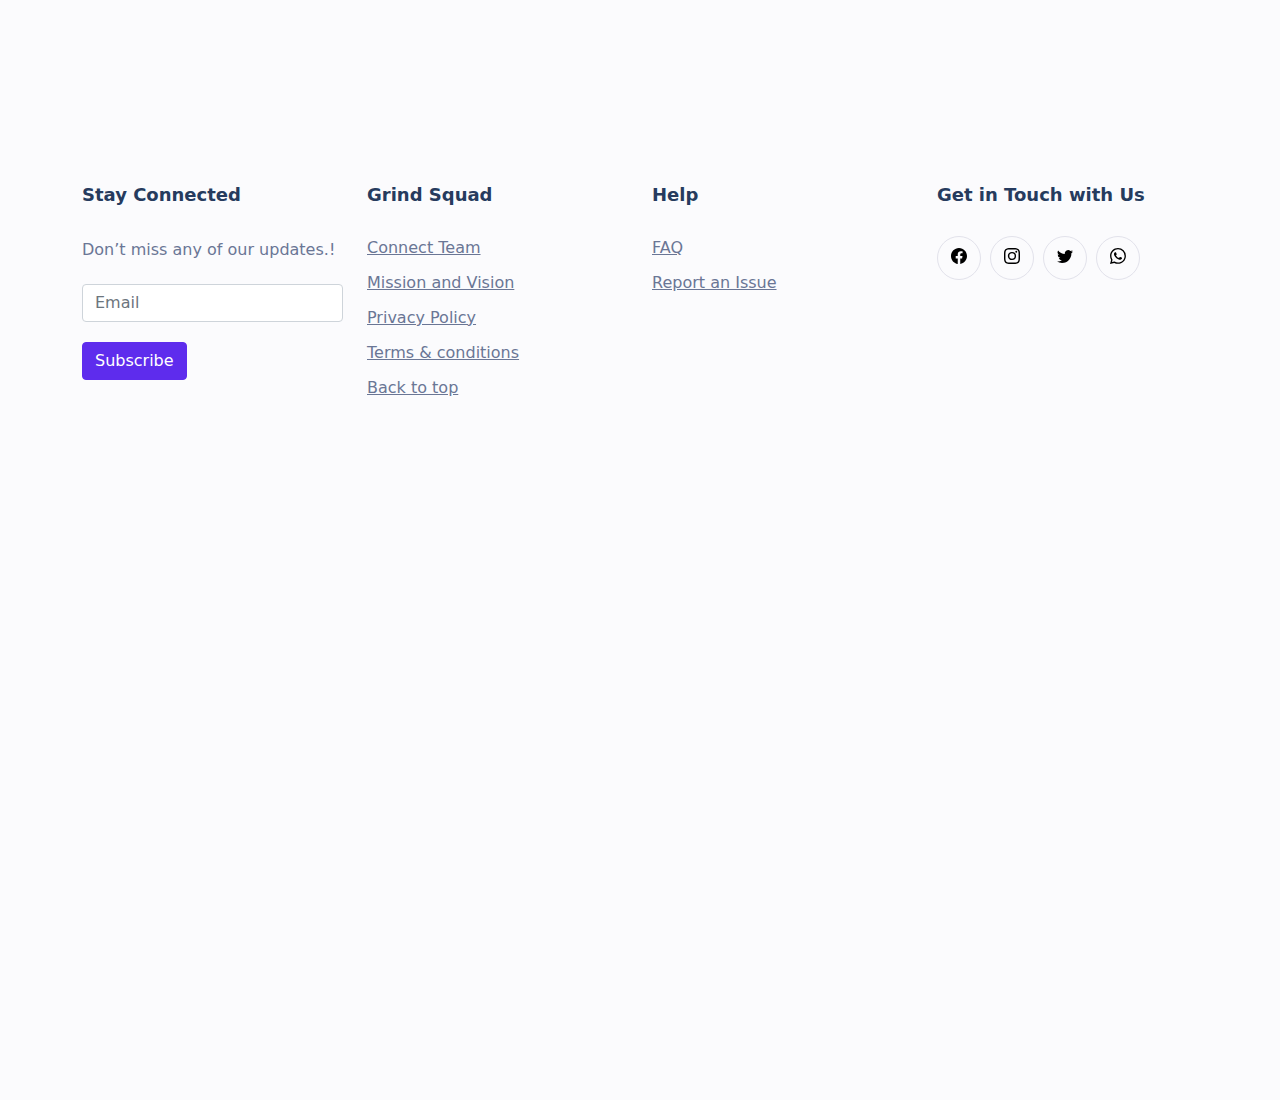
==== commit ec62ebac: "Add icons and some more elements to footer" ====
--- a/index.html
+++ b/index.html
@@ -54,8 +54,8 @@
                     <div class="row">
                         <div class="col-lg-3 col-md-6">
                             <div class="f_widget company_widget wow fadeInLeft" data-wow-delay="0.2s" style="visibility: visible; animation-delay: 0.2s; animation-name: fadeInLeft;">
-                                <h3 class="f-title f_600 t_color f_size_18">Get in Touch</h3>
-                                <p>Don’t miss any updates of our new templates and extensions.!</p>
+                                <h3 class="f-title f_600 t_color f_size_18">Stay Connected</h3>
+                                <p>Don’t miss any of our updates.!</p>
                                 <form action="#" class="f_subscribe_two mailchimp" method="post" novalidate="true" _lpchecked="1">
                                     <input type="text" name="EMAIL" class="form-control memail" placeholder="Email">
                                     <button class="btn btn_get btn_get_two" type="submit">Subscribe</button>
@@ -69,9 +69,9 @@
                                 <h3 class="f-title f_600 t_color f_size_18">Grind Squad</h3>
                                 <ul class="list-unstyled f_list">
                                     <li><a href="#">Connect Team</a></li>
-                                    <li><a href="#">Android</a></li>
-                                    <li><a href="#">Ios Connect</a></li>
-                                    <li><a href="#">GitHub</a></li>
+                                    <li><a href="documents/MISSION STATEMENT.docx">Mission and Vision</a></li>
+                                    <li><a href="documents/THE GRIND SQUAD PRIVACY POLICY.docx">Privacy Policy</a></li>
+                                    <li><a href="documents/Terms of Service v1.docx">Terms &amp; conditions</a></li>
                                     <li><a href="#">Back to top</a></li>
                                 </ul>
                             </div>
@@ -81,22 +81,18 @@
                                 <h3 class="f-title f_600 t_color f_size_18">Help</h3>
                                 <ul class="list-unstyled f_list">
                                     <li><a href="#">FAQ</a></li>
-                                    <li><a href="#">Term &amp; conditions</a></li>
-                                    <li><a href="#">Reporting</a></li>
-                                    <li><a href="#">Documentation</a></li>
-                                    <li><a href="#">Support Policy</a></li>
-                                    <li><a href="#">Privacy</a></li>
+                                    <li><a href="#">Report an Issue</a></li>
                                 </ul>
                             </div>
                         </div>
                         <div class="col-lg-3 col-md-6">
                             <div class="f_widget social-widget pl_70 wow fadeInLeft" data-wow-delay="0.8s" style="visibility: visible; animation-delay: 0.8s; animation-name: fadeInLeft;">
-                                <h3 class="f-title f_600 t_color f_size_18">Team Solutions</h3>
+                                <h3 class="f-title f_600 t_color f_size_18">Get in Touch with Us</h3>
                                 <div class="f_social_icon">
-                                    <a href="#" class="fab fa-facebook"></a>
-                                    <a href="#" class="fab fa-twitter"></a>
-                                    <a href="#" class="fab fa-linkedin"></a>
-                                    <a href="#" class="fab fa-pinterest"></a>
+                                    <a href="#" class="fab fa-facebook"><img src="img/icons/facebook.svg" alt="" srcset=""></a>
+                                    <a href="#" class="fab fa-twitter"><img src="img/icons/instagram.svg" alt=""></a>
+                                    <a href="#" class="fab fa-linkedin"><img src="img/icons/twitter.svg" alt=""></a>
+                                    <a href="#" class="fab fa-pinterest"><img src="img/icons/whatsapp.svg" alt=""></a>
                                 </div>
                             </div>
                         </div>
--- a/css/styles.css
+++ b/css/styles.css
@@ -96,7 +96,7 @@
 
 
 
-
+/* Footer */
  body {
     background: #fbfbfd;
 }
@@ -169,7 +169,6 @@
 .new_footer_top .f_social_icon a {
     width: 44px;
     height: 44px;
-    line-height: 43px;
     background: transparent;
     border: 1px solid #e2e2eb;
     font-size: 24px;
@@ -178,8 +177,6 @@
     width: 46px;
     height: 46px;
     border-radius: 50%;
-    font-size: 14px;
-    line-height: 45px;
     color: #858da8;
     display: inline-block;
     background: #ebeef5;
